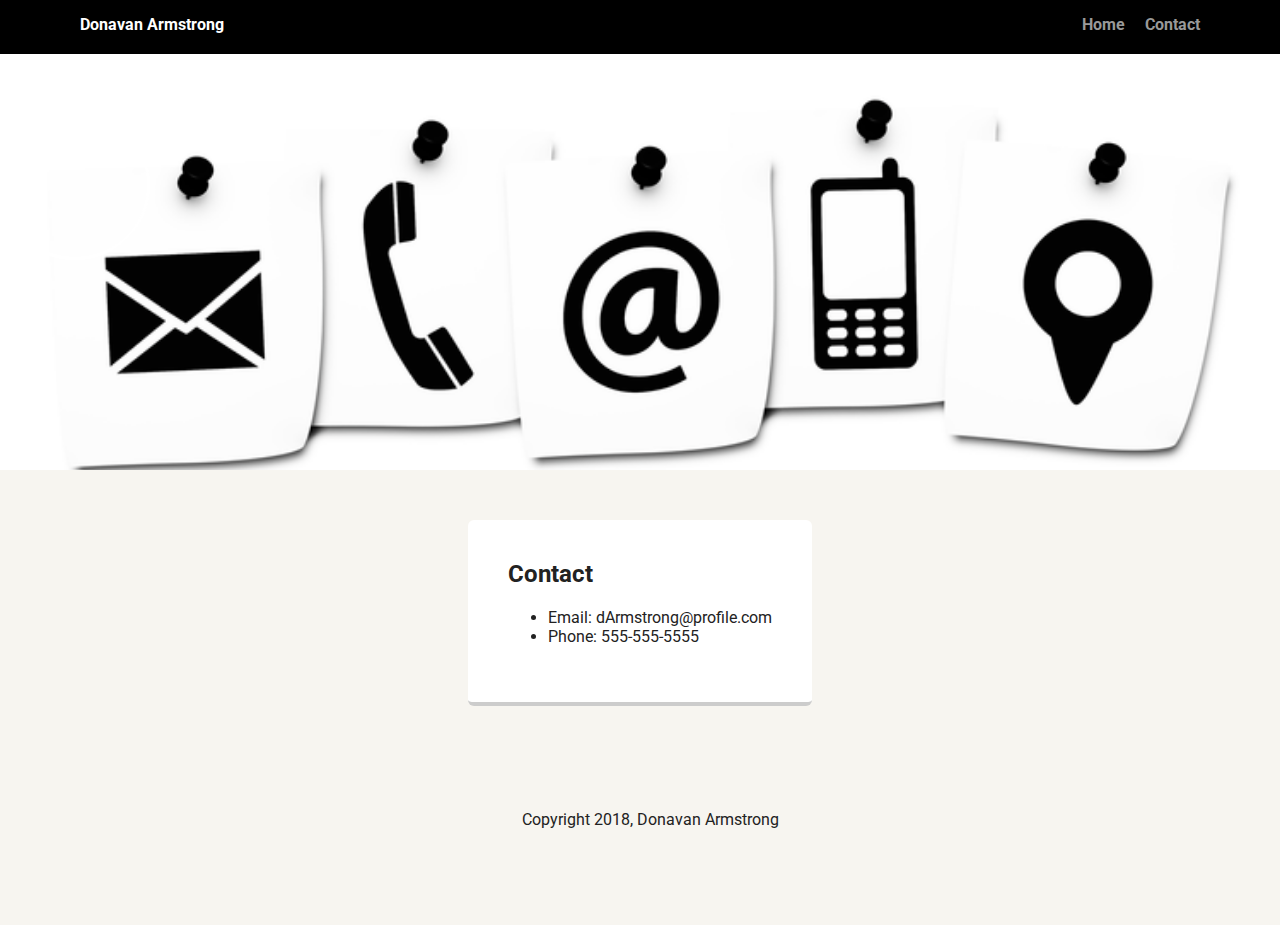
==== contact.html @ 018c757a "first project" ====
<!doctype html>
<html lang="en">
<head>
  <meta charset="utf-8">
  <title>Donavan Armstrong Profile</title>
  <meta name="viewport" content="width=device-width, initial-scale=1.0">
  <link rel="stylesheet" href="contact.css">
  <link href="https://fonts.googleapis.com/css?family=Muli%7CRoboto:400,300,500,700,900" rel="stylesheet"></head>
  <body>

    <div class="main-nav">
        <ul class="nav">
          <li class="name">Donavan Armstrong</li>
          <li><a href="index.html">Home</a></li>
          <li><a href="contact.html">Contact</a></li>
        </ul>
    </div>
    
    <header>
      <div class="profile-image"></div>
  
    </header>

    <main class="flex">
      <div class="card">
    <!-- not real contact information-->
        <h2>Contact</h2>
       <ul>
           <li>Email: dArmstrong@profile.com</li>
           <li>Phone: 555-555-5555</li>
       </ul>
      </div> 

      

    </main>
    <footer>
      <p class="copyright">Copyright 2018, Donavan Armstrong</p>
    </footer>
  </body>
  </html>
---- contact.css ----
/* Global Layout Set-up */
* { 
    box-sizing: border-box;
  }
    
  body {
    margin: 0;
    padding: 0;
    text-align: center;
    font-family: 'Roboto', sans-serif;
    color: #222;
    background: #f7f5f0;
  }
  /* Link Styles */
  
  a {
    text-decoration: none;
    color: #999;
  }
  a:hover {
    color: #6633ff;
  }
  
  /* Section Styles */
  
  .main-nav {
    width: 100%;
    background: black;
    min-height: 30px;
    padding: 10px;
    position: fixed;
    text-align: center;
  }
  .nav {
    display: flex;
    justify-content: space-around;
    font-weight: 700;
    list-style-type: none;
    margin: 0 auto;
    padding: 0;
  }
  
  .nav .name {
      display: block;
      margin-right: auto;
      color: white;
  }
  .nav li {
    padding: 5px 10px 10px 10px;
  }
  .nav a {
    transition: all .5s;
  }
  .nav a:hover {
    color: white
  }
  
  header {
    text-align: center;
    background: url('images/contact.png') no-repeat top center ;
    background-size: cover;
    overflow: hidden;
    padding-top: 60px;
  }
  header {
    line-height: 1.5;
  }
  header .profile-image {
    margin-top: 50px;
    width: 150px;
    height: 150px;
    border-radius: 50%;
    border: 3px solid white;
    transition: all .5s;
  }
  header .profile-image:hover {
    transform: scale(1.2) rotate(5deg);
  }
  .tag {
    background-color: #efefef;
    color: black;
    padding: 10px;
    border-radius: 5px;
    display: table;
    margin: 10px auto;
  } 
  .location {
    background-color: #222;
    color: yellow;
  }
  .card {
    margin: 30px;
    padding: 20px 40px 40px;
    max-width: 500px;
    text-align: left;
    background: #fff;
    border-bottom: 4px solid #ccc;
    border-radius: 6px;
    transition: all .5s;
  }
  .card:hover {
    border-color: #070007;
  }
  
  ul.skills {
    padding: 0;
    text-align: center;
  }
  
  .skills li {
    border-radius: 6px;
    display: inline-block;
    background: #ff9904;
    color: white;
    padding: 5px 10px;
    margin: 2px;
  }
  
  .skills li:nth-child(odd) {
    background: #0399ff;
  }
  
  footer {
    width: 100%;
    min-height: 30px;
    padding: 20px 0 40px 20px;
  }
  
  footer .copyright {
    top: -8px;
    font-size: .75em;
  }
  
  footer ul {
    list-style-type: none;
    margin: 0;
    padding: 0;
  }
  
  footer ul li {
    display: inline-block;
  }
  
  a.social {
    display: inline-block;
    text-indent: -9999px;
    margin-left: 5px;
    width: 30px;
    height: 30px;
    background-size: 30px 30px;
    opacity: .4;
    transition: all .5s;
  }
  a.twitter {
    background-image: url(images/twitter.svg);
  }
  a.linkedin {
    background-image: url(images/linkedin.svg);
  }
  a.github {
    background-image: url(images/github.svg);
  }
  a.social:hover {
    opacity: 1;
  }
  .clearfix {
    clear: both;
  }
  
  /* Styles for larger screens */
  @media screen and (min-width: 720px) {
    
    .flex {
        display: -ms-flexbox;      /* TWEENER - IE 10 */
        display: flex; 
        max-width: 1200px;
        -ms-flex-pack: distribute;
        justify-content: space-around;
        margin: 0 auto;
    }
  
    header {
      min-height: 470px;
    }
  
    .nav {
      max-width: 1200px;
      padding: 0 30px;
    }
  
  
    main {
      padding-top: 20px;
    }
  
    main p {
      line-height: 1.6em;
    }
  
    footer {
      font-size: 1.3em;
      max-width: 1200px;
      margin: 40px auto;
    }
  
  }
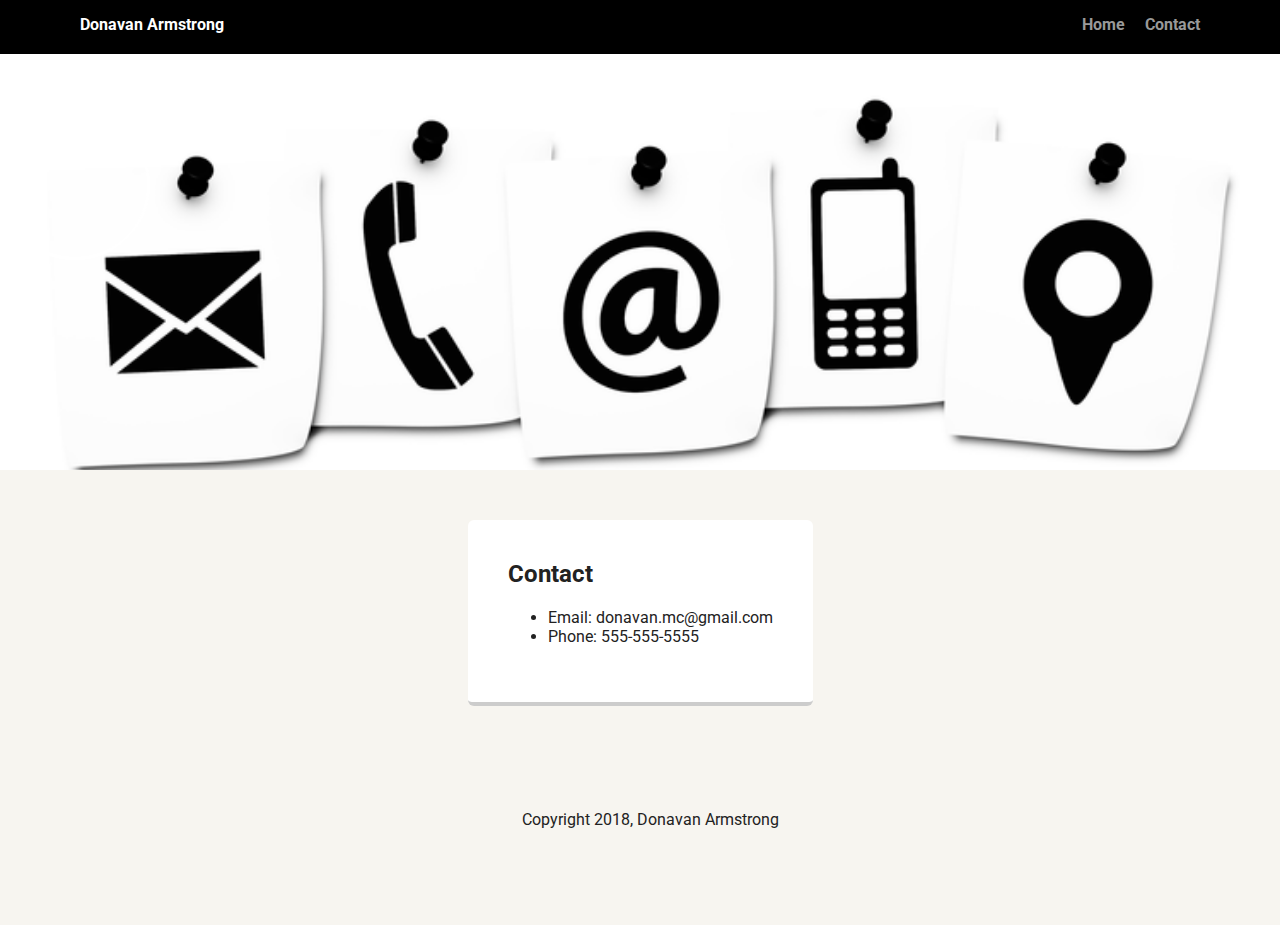
==== commit 55796def: "Update contact.html" ====
--- a/contact.html
+++ b/contact.html
@@ -23,10 +23,9 @@
 
     <main class="flex">
       <div class="card">
-    <!-- not real contact information-->
         <h2>Contact</h2>
        <ul>
-           <li>Email: dArmstrong@profile.com</li>
+           <li>Email: donavan.mc@gmail.com</li>
            <li>Phone: 555-555-5555</li>
        </ul>
       </div> 
